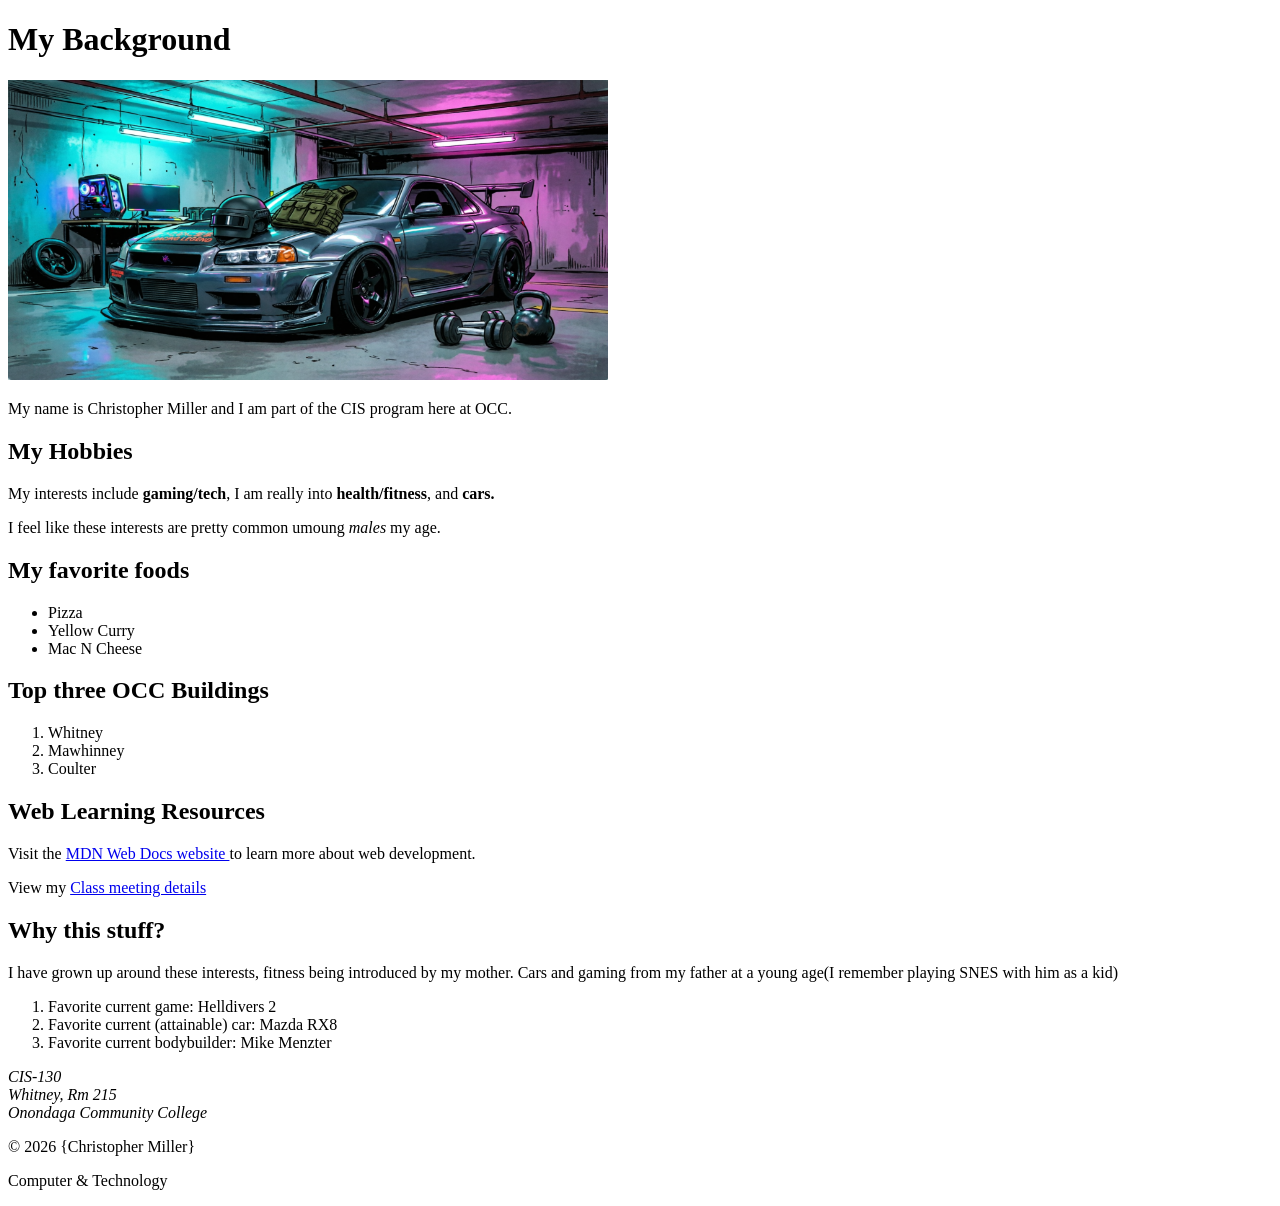
==== lab4/index.html @ 86f88a88 "Initial commit for cis-130" ====
<!DOCTYPE html>
<html lang="en">
    <head>
        <meta charset="utf-8">
        <meta name="viewpoint" content="width=device-width.initial-scale=1.0">
        <meta name="description"
            content="The first lab for CIS-130">
        <title>lab2</title>

        <link rel="stylesheet" href="styles/main.css">


    
            
    </head>

    <body>
        <header>
            <h1>My Background</h1>
            <img src="images/lab1image.png" width="600" height="300"
                alt="A generated picture of my interests, a JDM sports car in the middle with military gear on the hood, gaming PC on the left, and fitness equipment on the right.">
            <p class="important">My name is Christopher Miller and I am part of the CIS program here at OCC.</p>
        </header>
        <main class="page layout">
            <div class="main content">
            <section class="content-box">
                <h2>My Hobbies</h2>
                <p>My interests include<strong> gaming/tech</strong>, I am really into <strong>health/fitness</strong>, and <strong>cars.</strong></p>
                <p>I feel like these interests are pretty common umoung <em>males</em> my age.</p>
                

                <h2>My favorite foods</h2>
                <ul>
                    <li>Pizza</li>
                    <li>Yellow Curry</li>
                    <li>Mac N Cheese</li>
                </ul>
                
            </section>
            <section class="content-box">
                <h2>Top three OCC Buildings</h2>
                <ol>
                    <li>Whitney</li>
                    <li>Mawhinney</li>
                    <li>Coulter</li>
                </ol>
            </section>
            <section>
                <h2>Web Learning Resources</h2>
                <p>
                    Visit the 
                    <a href="https://developer.mozilla.org/">
                        MDN Web Docs website
                    </a>
                    to learn more about web development.
                </p>
            </section>

            <p>
                View my <a href="meetings.html">Class meeting details</a>
            </p>
            </div>


            <aside class="sidebar">
                <h2>Why this stuff?</h2>
                <p>I have grown up around these interests, fitness being introduced by my mother. Cars and gaming from my father at a young age(I remember playing SNES with him as a kid)</p>
                <ol>
                    <li>Favorite current game: Helldivers 2</li>
                    <li>Favorite current (attainable) car: Mazda RX8</li>
                    <li>Favorite current bodybuilder: Mike Menzter</li>
                </ol>
            </aside>
        </main>
        <address>
            CIS-130<br>
            Whitney, Rm 215<br>
            Onondaga Community College
        </address>
        <footer>
            <p id="copyright">&copy; 2026 {Christopher Miller}</p>
            <p>Computer &amp; Technology</p>
        </footer>

    </body>

</html>
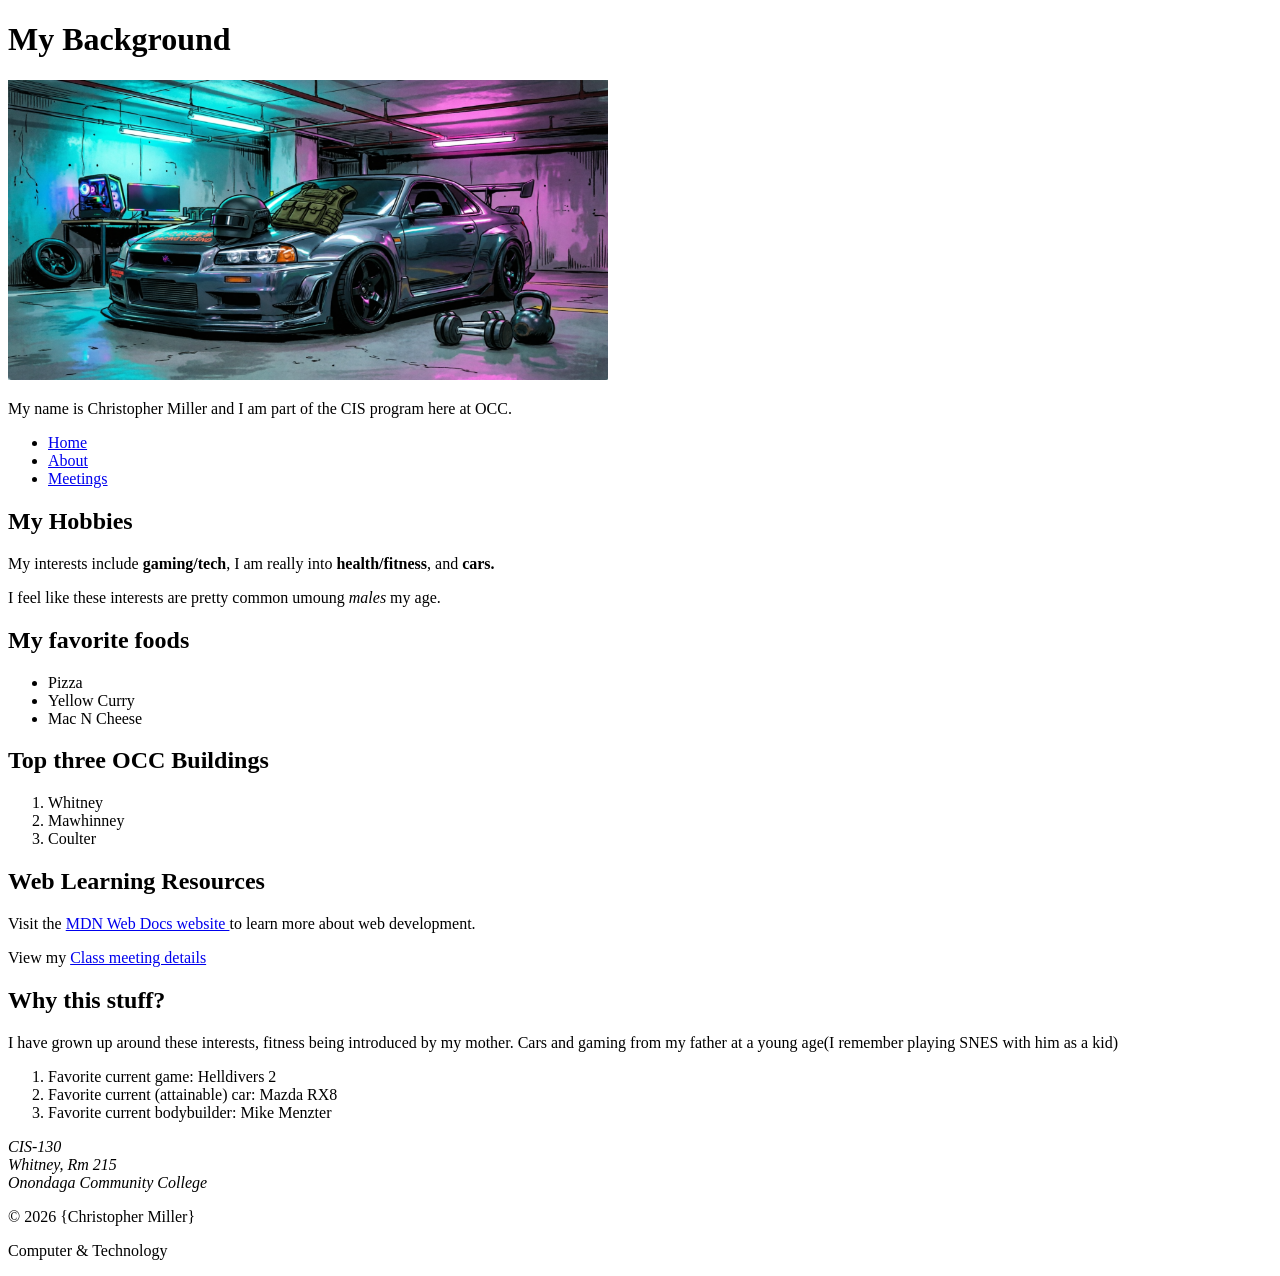
==== commit a45089c2: "changes to lab 6" ====
--- a/lab4/index.html
+++ b/lab4/index.html
@@ -21,6 +21,15 @@
                 alt="A generated picture of my interests, a JDM sports car in the middle with military gear on the hood, gaming PC on the left, and fitness equipment on the right.">
             <p class="important">My name is Christopher Miller and I am part of the CIS program here at OCC.</p>
         </header>
+
+        <nav class="navbar" aria-label="Main navigation">
+            <ul class="menu">
+                <li><a href="index.html" aria-current="page" class="current">Home</a></li>
+                <li><a href="about.html"> About</a></li>
+                <li><a href="meetings.html">Meetings</a></li>
+            </ul>
+        </nav>
+
         <main class="page layout">
             <div class="main content">
             <section class="content-box">
